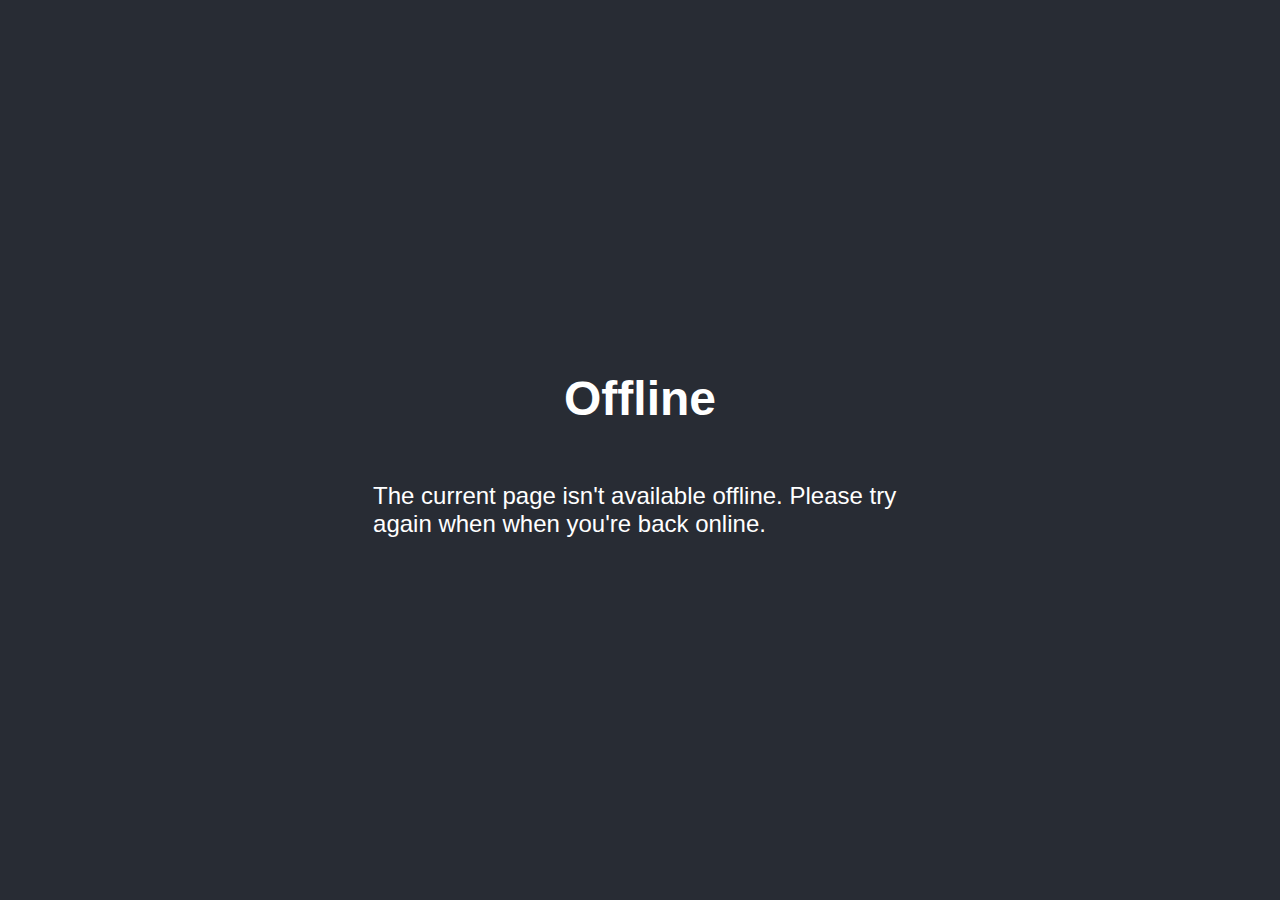
==== offline.html @ 5cec6733 "update" ====
<!DOCTYPE html>
<!-- 
 Copyright 2021 Google LLC

 Licensed under the Apache License, Version 2.0 (the "License");
 you may not use this file except in compliance with the License.
 You may obtain a copy of the License at

      http://www.apache.org/licenses/LICENSE-2.0

 Unless required by applicable law or agreed to in writing, software
 distributed under the License is distributed on an "AS IS" BASIS,
 WITHOUT WARRANTIES OR CONDITIONS OF ANY KIND, either express or implied.
 See the License for the specific language governing permissions and
 limitations under the License.
 -->
<html lang="en">
  <head>
    <meta charset="UTF-8" />
    <link rel="icon" type="image/svg+xml" href="/images/logo.svg" />
    <meta name="viewport" content="width=device-width, initial-scale=1.0" />
    <title>PWA Edit</title>
    <style>
      body {
        background: #282c34;
        box-sizing: border-box;
        font-family: sans-serif;
        font-size: 1.5rem;
        margin: 0;
      }

      .offline {
        align-items: center;
        color: white;
        display: flex;
        flex-direction: column;
        justify-content: center;
        margin: 0 auto;
        max-width: 40ch;
        min-height: 100vh;
      }
    </style>
  </head>
  <body>
    <div class="offline">
      <h1>Offline</h1>
      <p>The current page isn't available offline. Please try again when when you're back online.</p>
    </div>
  </body>
</html>
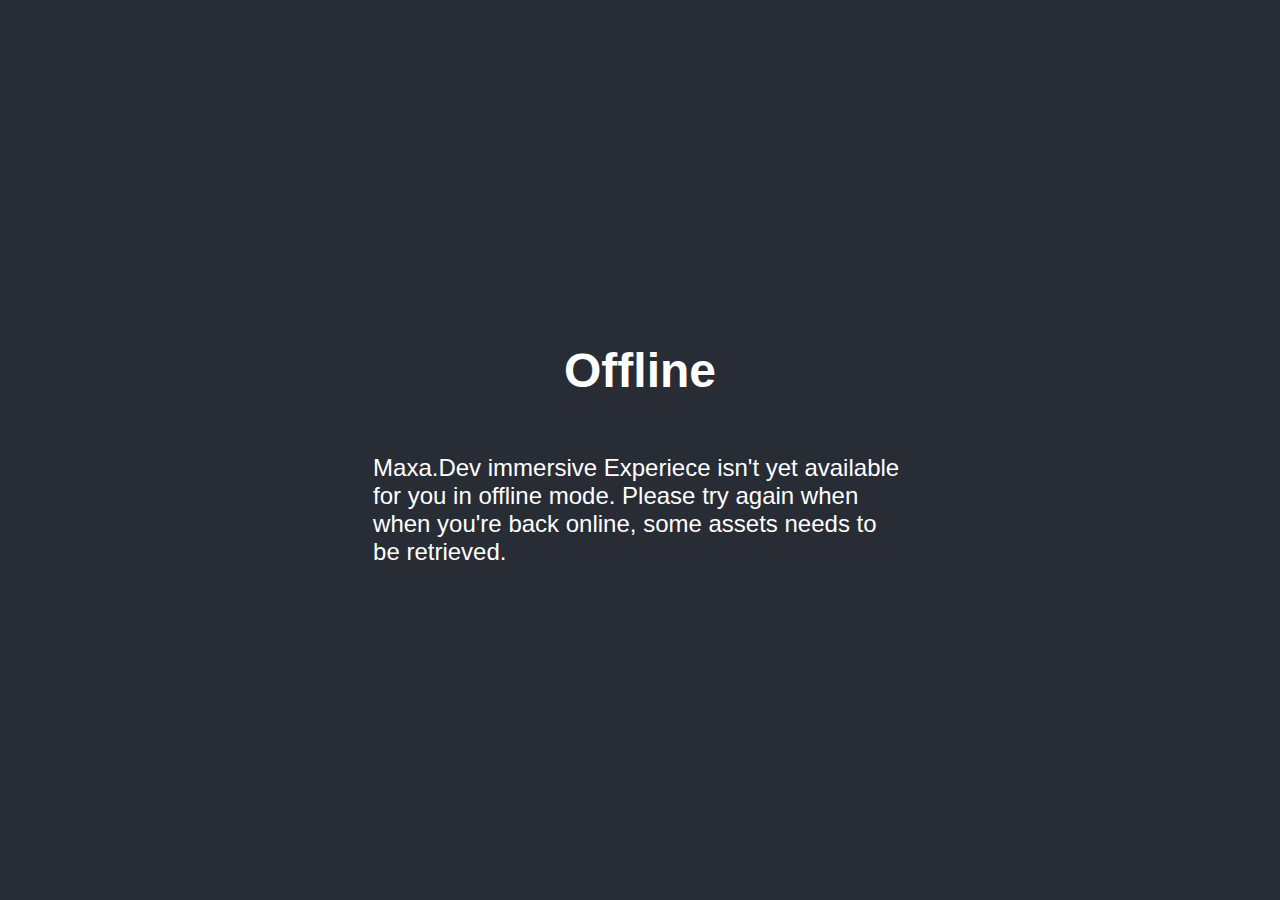
==== commit 93924bc8: "update" ====
--- a/offline.html
+++ b/offline.html
@@ -19,7 +19,7 @@
     <meta charset="UTF-8" />
     <link rel="icon" type="image/svg+xml" href="/images/logo.svg" />
     <meta name="viewport" content="width=device-width, initial-scale=1.0" />
-    <title>PWA Edit</title>
+    <title>Maxa.Dev Experience</title>
     <style>
       body {
         background: #282c34;
@@ -44,7 +44,7 @@
   <body>
     <div class="offline">
       <h1>Offline</h1>
-      <p>The current page isn't available offline. Please try again when when you're back online.</p>
+      <p>Maxa.Dev immersive Experiece isn't yet available for you in offline mode. Please try again when when you're back online, some assets needs to be retrieved.</p>
     </div>
   </body>
 </html>
